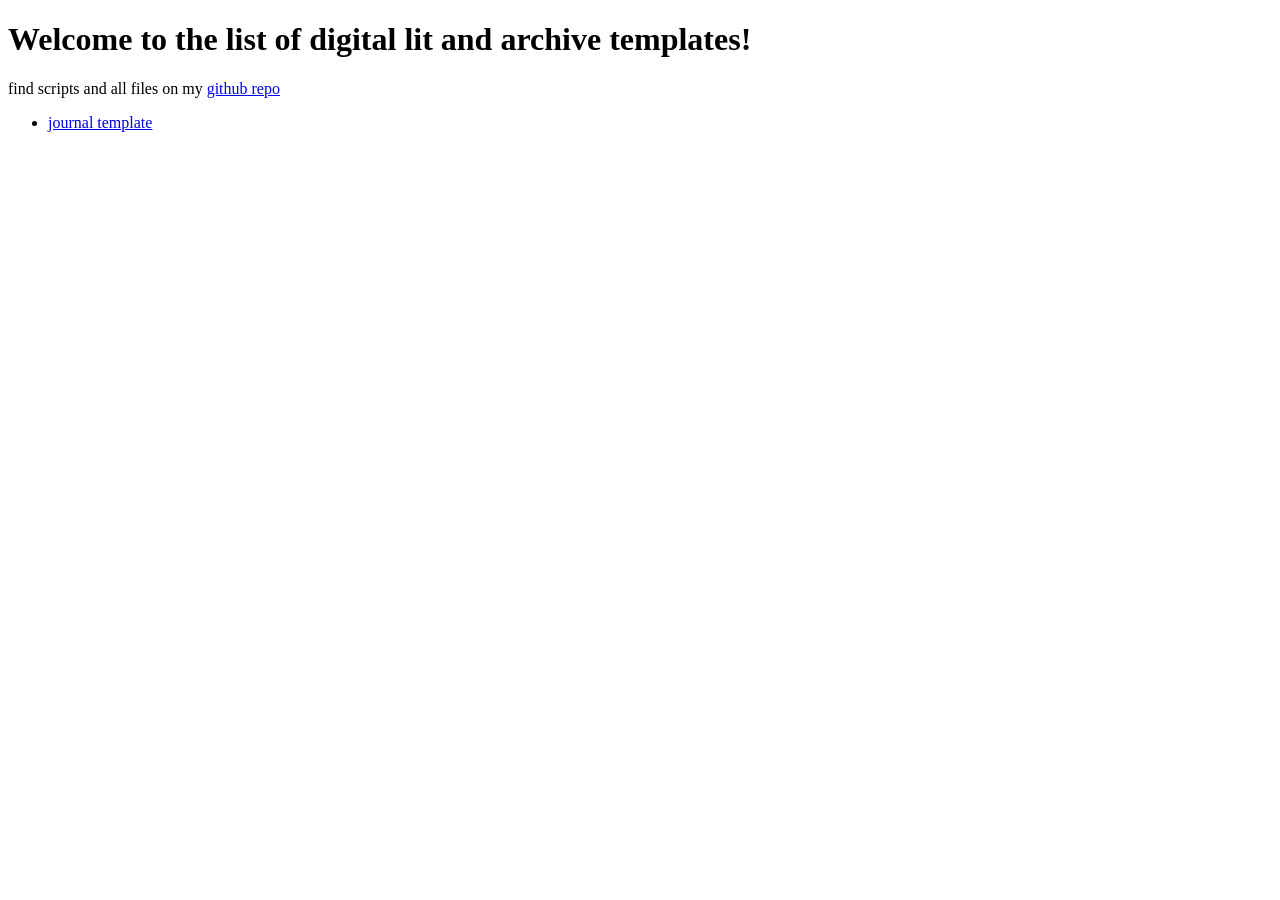
==== index.html @ 16909526 "add journal link to index.html" ====
<!DOCTYPE html>
<html lang="en">
<head>
    <meta charset="UTF-8">
    <meta name="viewport" content="width=device-width, initial-scale=1.0">
    <title>journal and archive templates !</title>
</head>
<body>
    <h1>Welcome to the list of digital lit and archive templates!</h1>
    <span>find scripts and all files on my <a href="https://github.com/mimi-alia/digital_literature_archive_templates_demos" target="_blank">github repo</a></span>
    <ul>
        <li><a href="./pages/journal.html">journal template</a></li>
    </ul>
</body>
</html>
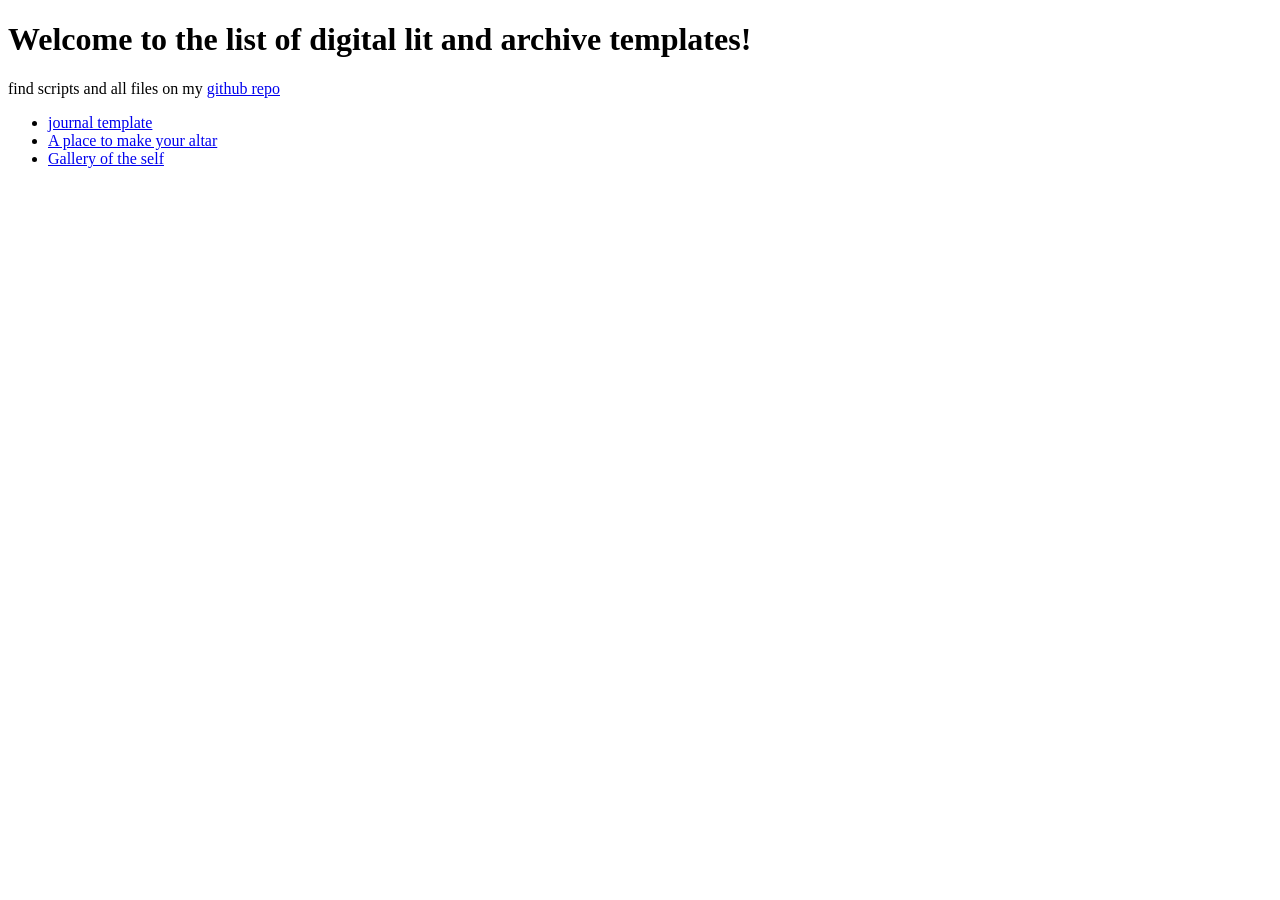
==== commit 5e23ad2d: "add links to all pages on landing page" ====
--- a/index.html
+++ b/index.html
@@ -10,6 +10,8 @@
     <span>find scripts and all files on my <a href="https://github.com/mimi-alia/digital_literature_archive_templates_demos" target="_blank">github repo</a></span>
     <ul>
         <li><a href="./pages/journal.html">journal template</a></li>
+        <li><a href="./pages/altar.hyml">A place to make your altar</a></li>
+        <li><a href="./pages/gallery.html">Gallery of the self</a></li>
     </ul>
 </body>
 </html>
